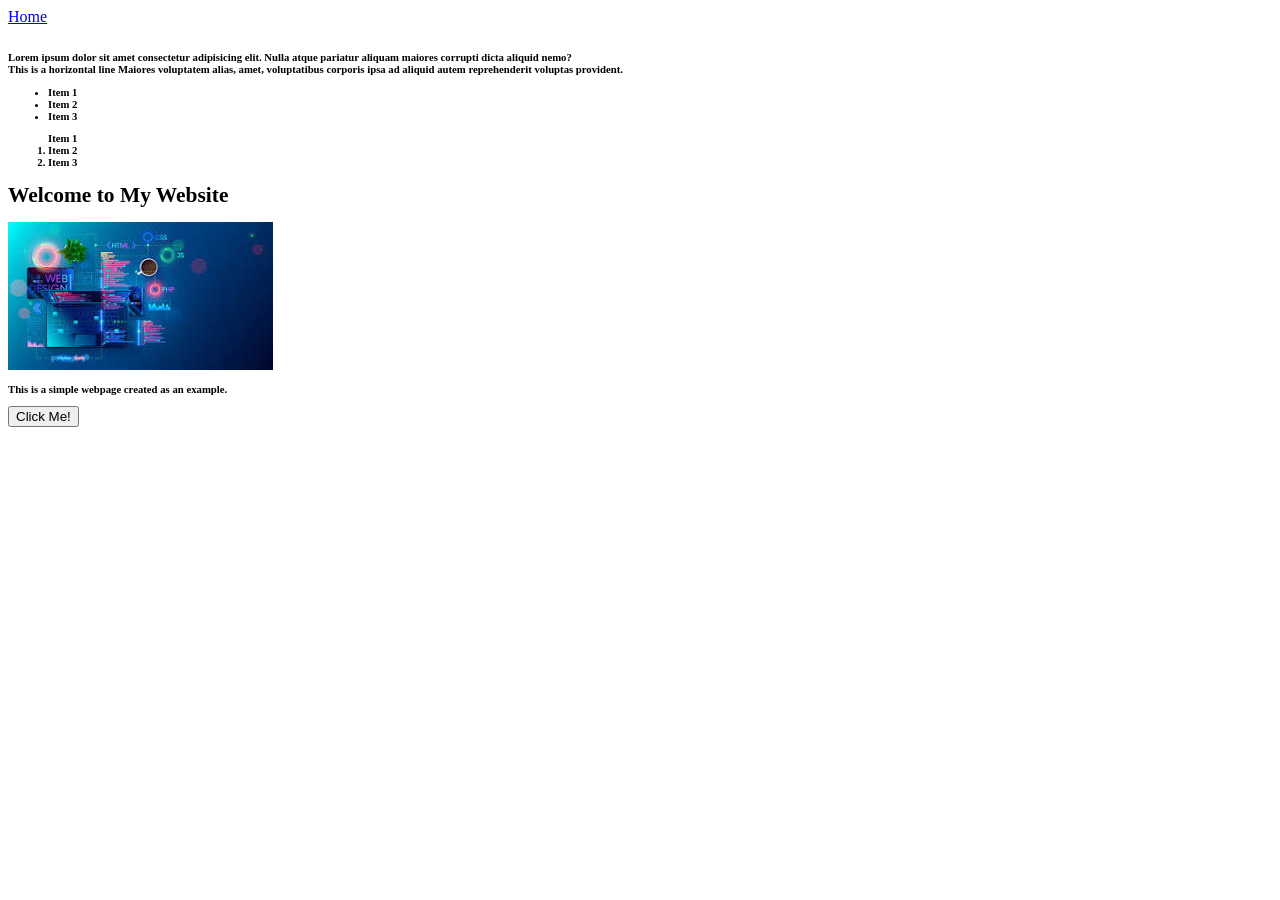
==== lists.html @ 2f042808 "LISTS" ====
<!DOCTYPE html>
<html lang="en">
<head>
    <meta charset="UTF-8"> <!--Used to specify the character encoding for the HTML document-->
    <meta name="viewport" content="width=device-width, initial-scale=1.0"><!--Used to control the layout on mobile browsers by setting the viewport width and initial scale -->     
    <title>Document</title>
    <link rel="stylesheet" href="style.css">    
</head>
<body>
    <a href = "index.html"> Home </a>
    
    <h1 Heading 1</h1>
    <h2 Heading 2</h2>      
    <h3 Heading 3</h3>
    <h4 Heading 4</h4>
    <h5 Heading 5</h5>
    <h6 Heading 6</h6>

        <p> Lorem ipsum dolor sit amet consectetur adipisicing elit. Nulla atque pariatur aliquam maiores corrupti dicta aliquid nemo? 
            <BR>
            <hl> This is a horizontal line </hl>
            Maiores voluptatem alias, amet, voluptatibus corporis ipsa ad aliquid autem reprehenderit voluptas provident.</p>

        <ul>
            <li> Item 1 </li>
            <li> Item 2 </li>
            <li> Item 3 </li>   
        </ul>
        <ol
            <li> Item 1 </li>
            <li> Item 2 </li>
            <li> Item 3 </li>
        </ol>

    <div class="container">
        <h1>Welcome to My Website</h1>
        <img src="image/download (8).jpg" alt="Sample Image" class="responsive">
        <p>This is a simple webpage created as an example.</p>
        <button id="clickMe">Click Me!</button>
    </div>

    <script src="script.js"></script>       
</body>
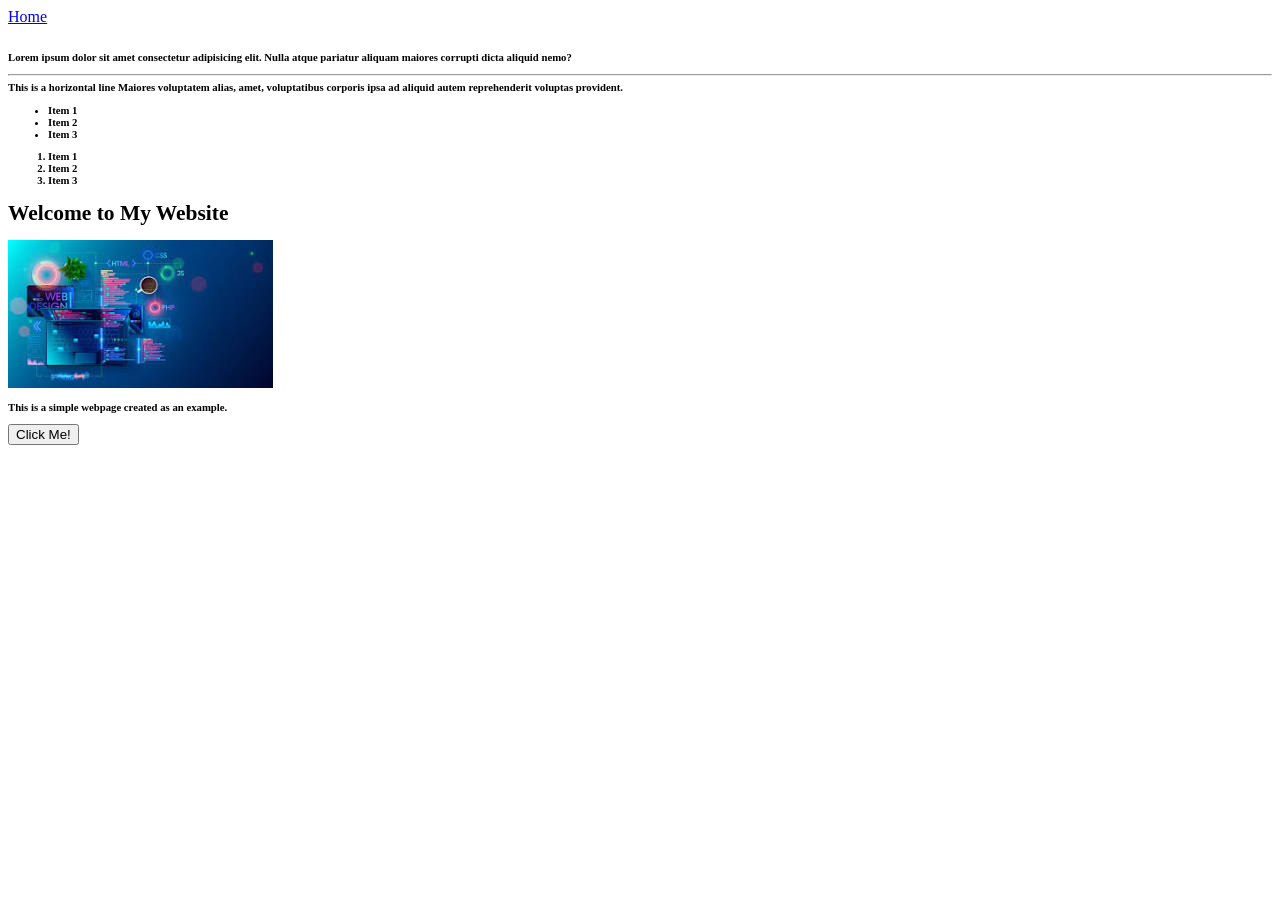
==== commit 39367486: "Style sheet" ====
--- a/lists.html
+++ b/lists.html
@@ -10,7 +10,7 @@
     <a href = "index.html"> Home </a>
     
     <h1 Heading 1</h1>
-    <h2 Heading 2</h2>      
+    <h2 Heading 2</h2>
     <h3 Heading 3</h3>
     <h4 Heading 4</h4>
     <h5 Heading 5</h5>
@@ -18,7 +18,7 @@
 
         <p> Lorem ipsum dolor sit amet consectetur adipisicing elit. Nulla atque pariatur aliquam maiores corrupti dicta aliquid nemo? 
             <BR>
-            <hl> This is a horizontal line </hl>
+            <hr> This is a horizontal line </hr>
             Maiores voluptatem alias, amet, voluptatibus corporis ipsa ad aliquid autem reprehenderit voluptas provident.</p>
 
         <ul>
@@ -26,7 +26,7 @@
             <li> Item 2 </li>
             <li> Item 3 </li>   
         </ul>
-        <ol
+        <ol>
             <li> Item 1 </li>
             <li> Item 2 </li>
             <li> Item 3 </li>
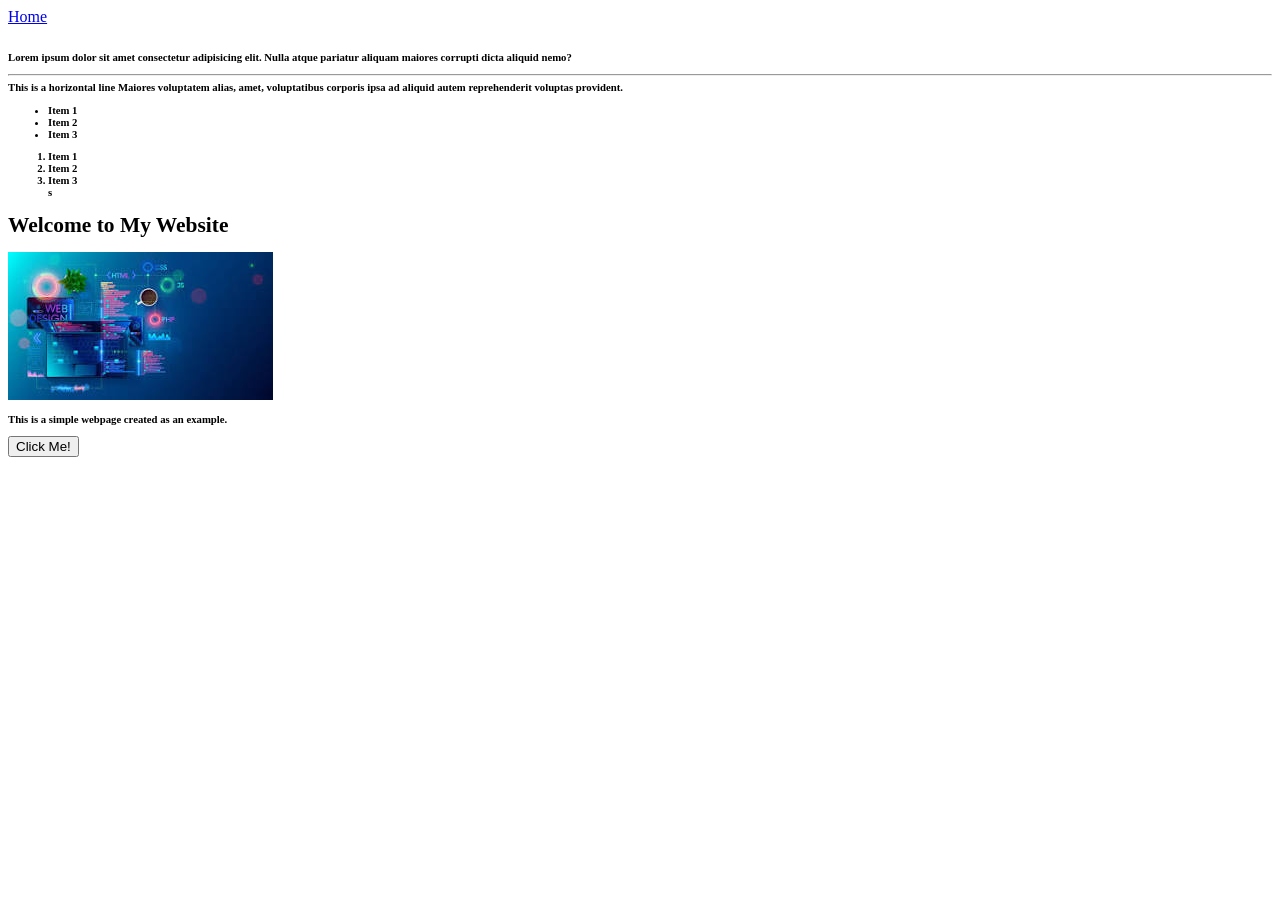
==== commit 8d8bfe9f: "made classes" ====
--- a/lists.html
+++ b/lists.html
@@ -7,7 +7,7 @@
     <link rel="stylesheet" href="style.css">    
 </head>
 <body>
-    <a href = "index.html"> Home </a>
+    <a  class="topnav" href="index.html"> Home </a>
     
     <h1 Heading 1</h1>
     <h2 Heading 2</h2>
@@ -21,21 +21,21 @@
             <hr> This is a horizontal line </hr>
             Maiores voluptatem alias, amet, voluptatibus corporis ipsa ad aliquid autem reprehenderit voluptas provident.</p>
 
-        <ul>
+        <ul class="sidebar">
             <li> Item 1 </li>
             <li> Item 2 </li>
             <li> Item 3 </li>   
         </ul>
-        <ol>
+        <ol class = "footer">
             <li> Item 1 </li>
             <li> Item 2 </li>
-            <li> Item 3 </li>
+            <li> Item 3 </li>s
         </ol>
 
     <div class="container">
         <h1>Welcome to My Website</h1>
         <img src="image/download (8).jpg" alt="Sample Image" class="responsive">
-        <p>This is a simple webpage created as an example.</p>
+        <p class = "highlight">This is a simple webpage created as an example.</p>
         <button id="clickMe">Click Me!</button>
     </div>
 
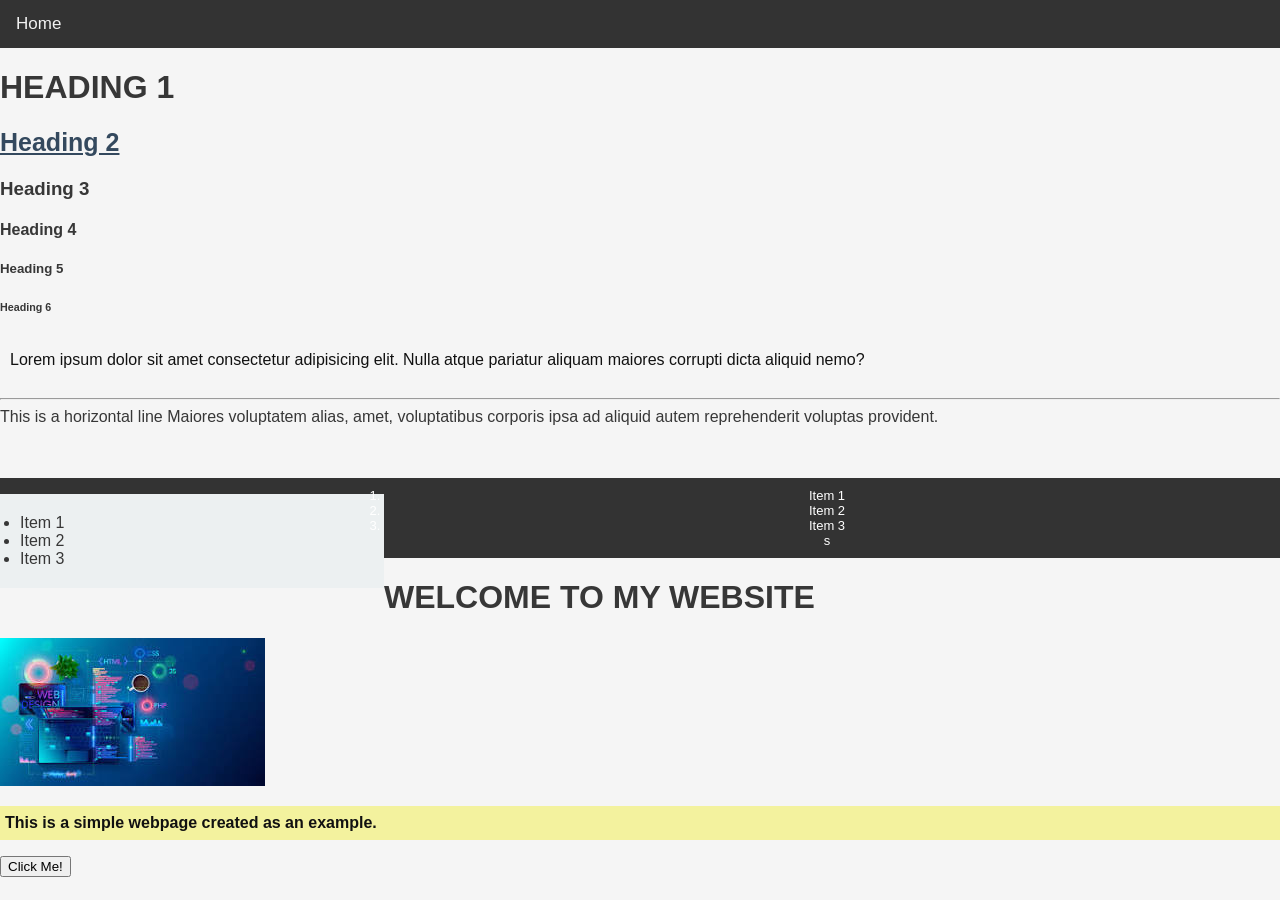
==== commit c7a3a885: "made classes" ====
--- a/lists.html
+++ b/lists.html
@@ -4,17 +4,19 @@
     <meta charset="UTF-8"> <!--Used to specify the character encoding for the HTML document-->
     <meta name="viewport" content="width=device-width, initial-scale=1.0"><!--Used to control the layout on mobile browsers by setting the viewport width and initial scale -->     
     <title>Document</title>
-    <link rel="stylesheet" href="style.css">    
+    <link rel="stylesheet" href="Styles/style.css">    
 </head>
 <body>
-    <a  class="topnav" href="index.html"> Home </a>
+    <div class="topnav">
+        <a href="index.html">Home</a>
+    </div>
     
-    <h1 Heading 1</h1>
-    <h2 Heading 2</h2>
-    <h3 Heading 3</h3>
-    <h4 Heading 4</h4>
-    <h5 Heading 5</h5>
-    <h6 Heading 6</h6>
+    <h1>Heading 1</h1>
+    <h2>Heading 2</h2>
+    <h3>Heading 3</h3>
+    <h4>Heading 4</h4>
+    <h5>Heading 5</h5>
+    <h6>Heading 6</h6>
 
         <p> Lorem ipsum dolor sit amet consectetur adipisicing elit. Nulla atque pariatur aliquam maiores corrupti dicta aliquid nemo? 
             <BR>
--- a/Styles/style.css
+++ b/Styles/style.css
@@ -0,0 +1,85 @@
+body {
+    background-color: #f5f5f5;
+    margin: 0;
+    color: #373737;
+    font-family: 'Arial', sans-serif;
+}
+* {
+    box-sizing: border-box;
+}
+h1 {
+
+    text-transform: uppercase;
+}
+h2 {
+    color: #34495e;
+    text-decoration: underline;
+    font-size: 25px;
+}
+p {
+    font-size: 16px;
+    line-height: 1.5;
+    color:#111111; 
+    padding:10px;
+}
+.highlight {
+    font-weight: bold;
+    background-color: #f3f29e;
+    padding: 5px;
+}
+.topnav {
+    background-color: #333;
+    overflow: hidden;
+}
+.topnav a {
+    float: left;
+    color: #f2f2f2;
+    display: block;
+    text-align: center;
+    padding: 14px 16px;
+    text-decoration: none;
+    font-size: 17px;
+    font-family: Arial, Helvetica, sans-serif;
+}
+.topnav a:hover {
+    background-color: #f2f2f2;
+    color: #333;
+}
+.banner {
+    background-color: #3498db;
+    color: white;
+    padding: 20px;
+    text-align: center;
+}
+.row::after {
+    content: "";
+    display: block;
+    clear: both;
+}
+.content {
+    float: left;
+    width: 70%;
+    padding: 20px;
+}
+.sidebar {
+    float: left;
+    width: 30%;
+    padding: 20px;
+    background-color: #ecf0f1;
+}
+@media screen and (max-width: 800px) {
+    .content, .sidebar {
+        width: 100%;
+        padding: 10px;
+    }
+}
+.footer {
+    background-color: #333;
+    color: white;
+    text-align: center;
+    font-size: small;
+    padding: 10px;
+    left: 0;
+    bottom: 0;
+    width: 100%;
+}
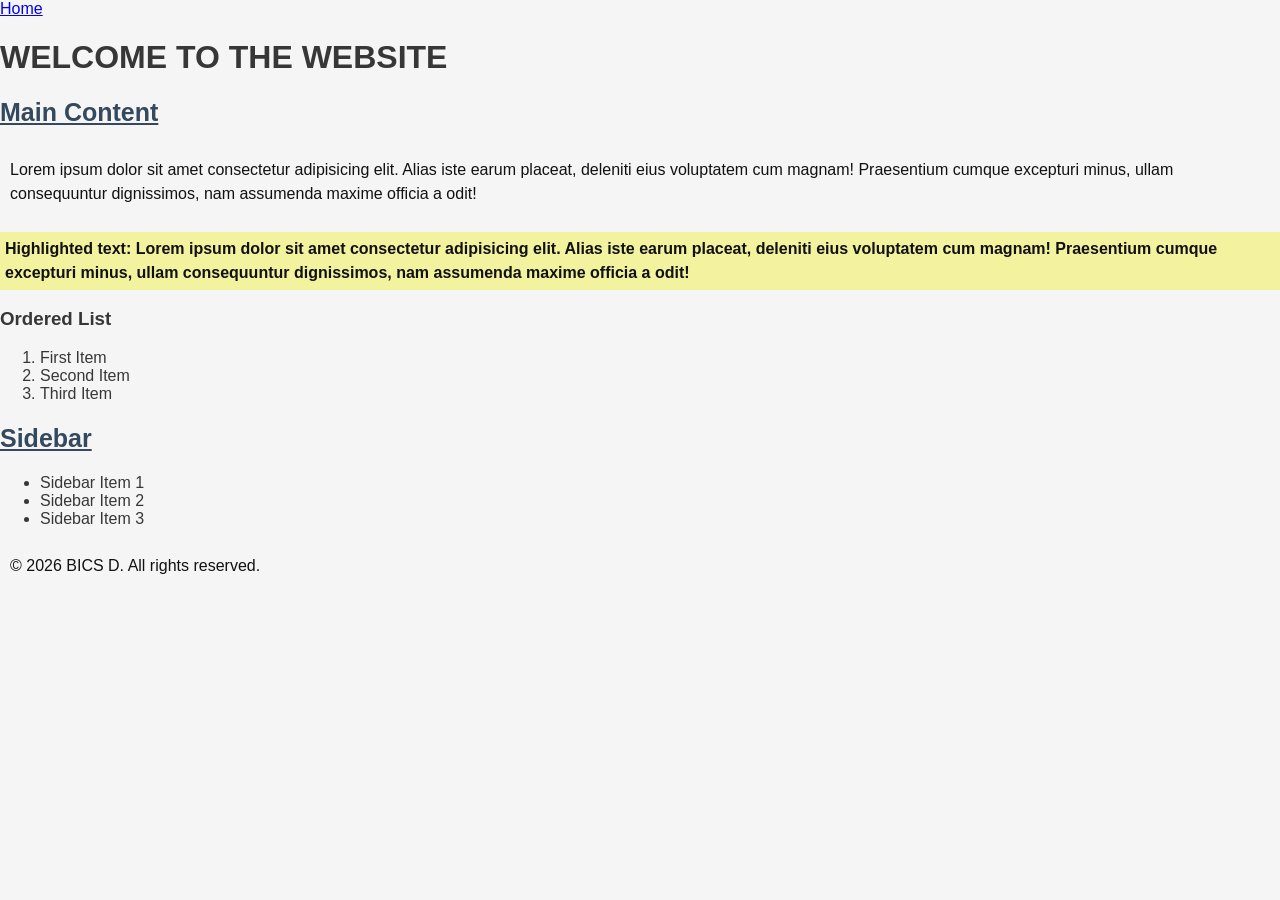
==== commit 2d8f532a: "final check" ====
--- a/lists.html
+++ b/lists.html
@@ -1,45 +1,55 @@
 <!DOCTYPE html>
 <html lang="en">
 <head>
-    <meta charset="UTF-8"> <!--Used to specify the character encoding for the HTML document-->
-    <meta name="viewport" content="width=device-width, initial-scale=1.0"><!--Used to control the layout on mobile browsers by setting the viewport width and initial scale -->     
-    <title>Document</title>
-    <link rel="stylesheet" href="Styles/style.css">    
+    <meta charset="UTF-8">
+    <meta name="viewport" content="width=device-width, initial-scale=1.0">
+    <title>Lists Test</title>
+    <link rel="stylesheet" href="Styles/style.css">
 </head>
 <body>
+
     <div class="topnav">
-        <a href="index.html">Home</a>
-    </div>
-    
-    <h1>Heading 1</h1>
-    <h2>Heading 2</h2>
-    <h3>Heading 3</h3>
-    <h4>Heading 4</h4>
-    <h5>Heading 5</h5>
-    <h6>Heading 6</h6>
-
-        <p> Lorem ipsum dolor sit amet consectetur adipisicing elit. Nulla atque pariatur aliquam maiores corrupti dicta aliquid nemo? 
-            <BR>
-            <hr> This is a horizontal line </hr>
-            Maiores voluptatem alias, amet, voluptatibus corporis ipsa ad aliquid autem reprehenderit voluptas provident.</p>
-
-        <ul class="sidebar">
-            <li> Item 1 </li>
-            <li> Item 2 </li>
-            <li> Item 3 </li>   
-        </ul>
-        <ol class = "footer">
-            <li> Item 1 </li>
-            <li> Item 2 </li>
-            <li> Item 3 </li>s
-        </ol>
-
-    <div class="container">
-        <h1>Welcome to My Website</h1>
-        <img src="image/download (8).jpg" alt="Sample Image" class="responsive">
-        <p class = "highlight">This is a simple webpage created as an example.</p>
-        <button id="clickMe">Click Me!</button>
+        <a href="/index.html">Home</a>
     </div>
 
-    <script src="script.js"></script>       
-</body>     
+    <div class="banner">
+        <h1>Welcome to the website</h1>
+    </div>
+
+    <div class="row">
+
+        <div class="content">
+            <h2>Main Content</h2>
+
+            <p>
+                Lorem ipsum dolor sit amet consectetur adipisicing elit. Alias iste earum placeat, deleniti eius voluptatem cum magnam! Praesentium cumque excepturi minus, ullam consequuntur dignissimos, nam assumenda maxime officia a odit!
+            </p>
+
+            <p class="highlight">
+                Highlighted text: Lorem ipsum dolor sit amet consectetur adipisicing elit. Alias iste earum placeat, deleniti eius voluptatem cum magnam! Praesentium cumque excepturi minus, ullam consequuntur dignissimos, nam assumenda maxime officia a odit!
+            </p>
+
+            <h3>Ordered List</h3>
+            <ol>
+                <li>First Item</li>
+                <li>Second Item</li>
+                <li>Third Item</li>
+            </ol>
+        </div>
+
+        <div class="sidebar">
+            <h2>Sidebar</h2>
+
+            <ul>
+                <li>Sidebar Item 1</li>
+                <li>Sidebar Item 2</li>
+                <li>Sidebar Item 3</li>
+            </ul>
+        </div>
+    </div>
+    <div class="footer">
+        <p>&#169; 2026 BICS D. All rights reserved.</p>
+    </div>
+
+</body>
+</html>
--- a/Styles/style.css
+++ b/Styles/style.css
@@ -2,84 +2,85 @@
     background-color: #f5f5f5;
     margin: 0;
     color: #373737;
-    font-family: 'Arial', sans-serif;
+    font-family: Arial, sans-serif;
 }
+
 * {
     box-sizing: border-box;
 }
+
 h1 {
-
     text-transform: uppercase;
 }
+
 h2 {
     color: #34495e;
     text-decoration: underline;
     font-size: 25px;
 }
+
 p {
     font-size: 16px;
     line-height: 1.5;
-    color:#111111; 
-    padding:10px;
+    color: #111111;
+    padding: 10px;
 }
+
 .highlight {
     font-weight: bold;
     background-color: #f3f29e;
     padding: 5px;
 }
-.topnav {
-    background-color: #333;
-    overflow: hidden;
+
+/* FORM STYLING */
+.form {
+    background-color: #3c9eb7;
+    padding: 25px;
+    border-radius: 10px;
+    max-width: 450px;
+    margin: 40px auto;
+    box-shadow: 0 4px 12px rgba(0,0,0,0.2);
 }
-.topnav a {
-    float: left;
-    color: #f2f2f2;
+
+.inside-form {
+    margin-bottom: 15px;
+}
+
+.inside-form label {
     display: block;
-    text-align: center;
-    padding: 14px 16px;
-    text-decoration: none;
-    font-size: 17px;
-    font-family: Arial, Helvetica, sans-serif;
+    margin-bottom: 6px;
+    font-weight: bold;
+    color: white;
 }
-.topnav a:hover {
-    background-color: #f2f2f2;
-    color: #333;
+
+.inside-form input,
+.inside-form select,
+.inside-form textarea {
+    width: 100%;
+    padding: 10px;
+    border: none;
+    border-radius: 5px;
+    font-size: 14px;
 }
-.banner {
+
+.inside-form input:focus,
+.inside-form select:focus,
+.inside-form textarea:focus {
+    outline: 2px solid #f3f29e;
+}
+
+.submit {
     background-color: #3498db;
     color: white;
-    padding: 20px;
-    text-align: center;
+    border: none;
+    padding: 12px 20px;
+    cursor: pointer;
+    font-size: 15px;
+    border-radius: 5px;
+    width: 100%;
+    transition: 0.3s;
 }
-.row::after {
-    content: "";
-    display: block;
-    clear: both;
-}
-.content {
-    float: left;
-    width: 70%;
-    padding: 20px;
-}
-.sidebar {
-    float: left;
-    width: 30%;
-    padding: 20px;
-    background-color: #ecf0f1;
-}
-@media screen and (max-width: 800px) {
-    .content, .sidebar {
-        width: 100%;
-        padding: 10px;
-    }
-}
-.footer {
-    background-color: #333;
-    color: white;
-    text-align: center;
-    font-size: small;
-    padding: 10px;
-    left: 0;
-    bottom: 0;
-    width: 100%;
+
+.submit:hover {
+    background-color: #2980b9;
 }
